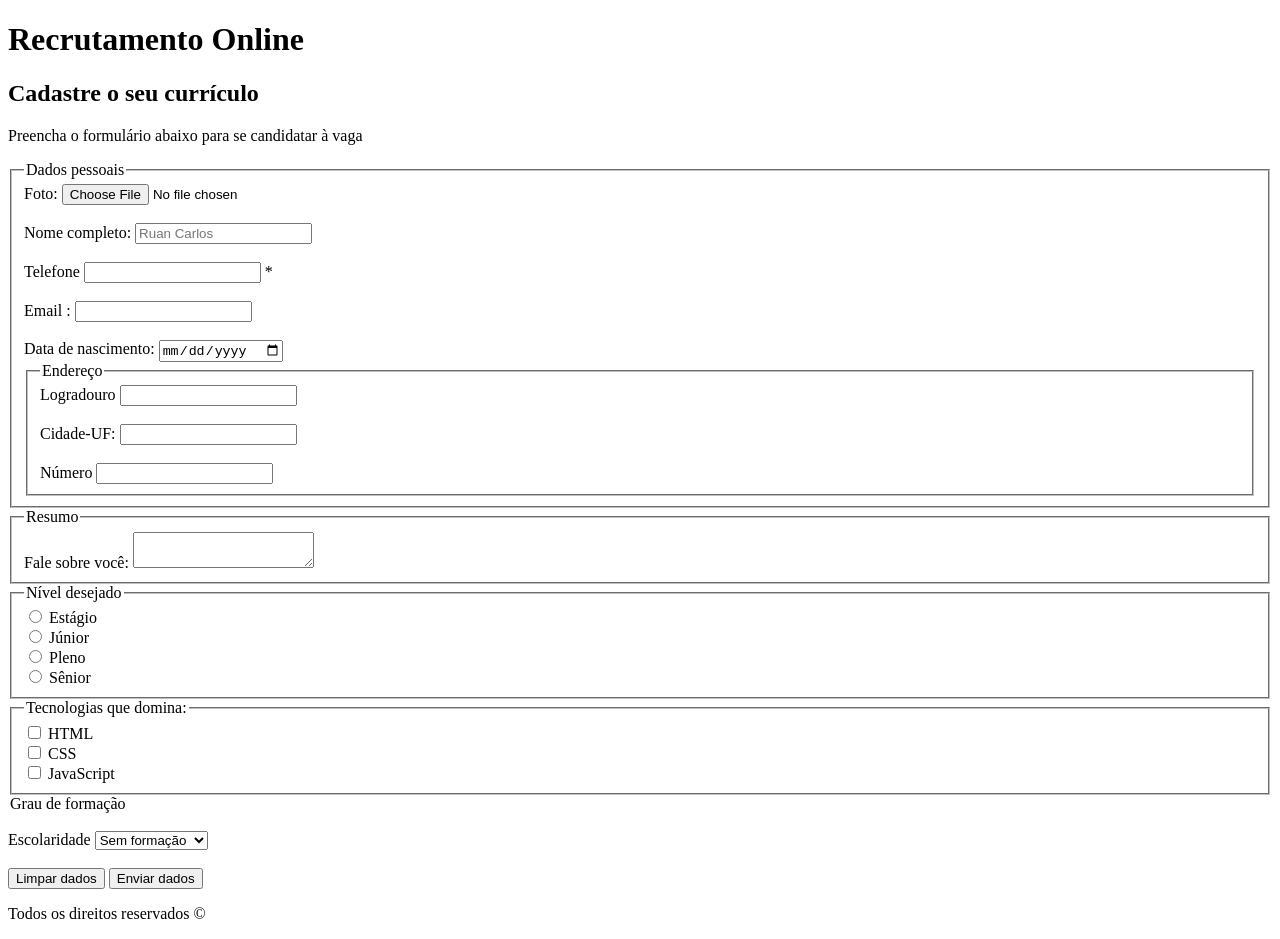
==== aula-4/index.html @ 39ad12ac "Site teste" ====
<!DOCTYPE html>
<html lang="pt-br">
    <head>      
      <title>Recrutamento online</title>
        <meta charset="UTF-8">  
      </head>
    <body>
        <header>
            <h1>Recrutamento Online<h1/>
        </header>
         <main>
           <section>
             <h2>Cadastre o seu currículo</h2>
            <form action="https://postman-echo.com/post" method="post" enctype="multipart/form-data">
                <p>Preencha o formulário abaixo para se candidatar à vaga</p>
                 <fieldset>
                    <legend>Dados pessoais</legend>  
                 <div>
                    <label for="foto_id">Foto:</label> 
                    <input id="foto_id" name="foto" type="file" accept="image/*">
                 </div>
                 <br>
                 <div>
                    <label for="nome_id">Nome completo:</label> 
                    <input id="nome_id" name="nome" type="text" placeholder="Ruan Carlos">
                 </div>
                 <div>
                  <label></label>
                 </div>
                 <br>     
                 <!-- Não é ideal usar <br> pois é usado css para esse tipo de função -->
                 <div>   
                    <label for="telefone_id">Telefone</label> 
                    <input id="telefone_id" name="telefone" type="tel" required> *
                 </div> 
                 <br>
                <div>
                   <label for="email_id">Email : </label>
                   <input id="email_id" name="email" type="email"> 
                </div> 
                <br>
                 <div>
                    <label for="data_nasc_id">Data de nascimento: </label>
                    <input for="data_nasc_id" name="data_nasc" type="date">
                 </div>
                  <fieldset>
                    <legend>Endereço</legend>
                     <div>
                       <label for="Logradouro_id">Logradouro</label>
                       <input id="Logradouro_id" name="Logradouro" type="text">
                     </div> 
                     <br>
                      <div>
                        <label for="cidade_id">Cidade-UF:</label>
                        <input id="cidade_id" name="cidade" type="text">
                      </div> 
                      <br>
                       <div>
                        <label for="numero_id">Número</label>
                        <input id="numero_id" name="numero" type="number">
                      </div> 
                  </fieldset>
                 </fieldset>
                  <fieldset>
                    <legend>Resumo</legend>
                     <div>
                        <label for="resumo_id">Fale sobre você:</label>
                        <textarea id="resumo_id" name="resumo"></textarea>
                     </div>
                  </fieldset>
                   <fieldset>
                    <legend>Nível desejado</legend>
                     <div>
                        <input id="nivel_estagio_id"
                                   name="nivel"
                                   type="radio"
                                   value="estagio">
                        <label for="nivel_estagio_id">Estágio</label>
                     </div>
                      <div>
                           <input id="nivel_junior_id"
                                   name="nivel"
                                   type="radio"
                                   value="junior">
                        <label for="nivel_junior_id">Júnior</label>
                      </div>
                         </div>
                       <div>
                           <input id="nivel_pleno_id"
                                   name="nivel"
                                   type="radio"
                                   value="pleno">
                        <label for="nivel_pleno_id">Pleno</label>
                      </div>
                       <div>
                           <input id="nivel_senior_id"
                                   name="nivel"
                                   type="radio"
                                   value="senior">
                        <label for="nivel_senior_id">Sênior</label>
                       </div>
                   </fieldset>
                    <fieldset>
                     <legend>Tecnologias que domina:</legend>
                     <div>
                           <input id="tec_html_id"
                                   name="tecnologias"
                                   type="checkbox"
                                   value="html">
                           <label for="tec_html_id">HTML</label>
                       </div>
                       <div>
                           <input id="tec_css_id"
                                   name="tecnologias"
                                   type="checkbox"
                                   value="css">
                        <label for="tec_css_id">CSS</label>
                       </div>
                       <div>
                           <input id="tec_js_id"
                                   name="tecnologias"
                                   type="checkbox"
                                   value="js">
                        <label for="tec_js_id">JavaScript</label>
                       </div>
                    </fieldset>
                     <field>
                        <legend>Grau de formação</legend>
                        <br>
                         <div>
                            <label for="escolaridade_id">Escolaridade</label>
                            <select id="escolaridade_id" name="escolaridade">
                            <option value="not_formation">Sem formação</option>
                            <option value="medio">Ensino Médio</option>
                            <option value="graduacao">Graduação</option>
                            <option value="pos">Pós-graduação</option>
                            </select>
                         </div>
                     </field>
                     <br>
                      <div>
                        <button type="reset">Limpar dados</button>
                        <button type="submit">Enviar dados</button>
                      </div>
            </form>
            </section>
         </main>
          <footer>
            <p>Todos os direitos reservados &copy;</p>
          </footer>
    </body>    
</html>
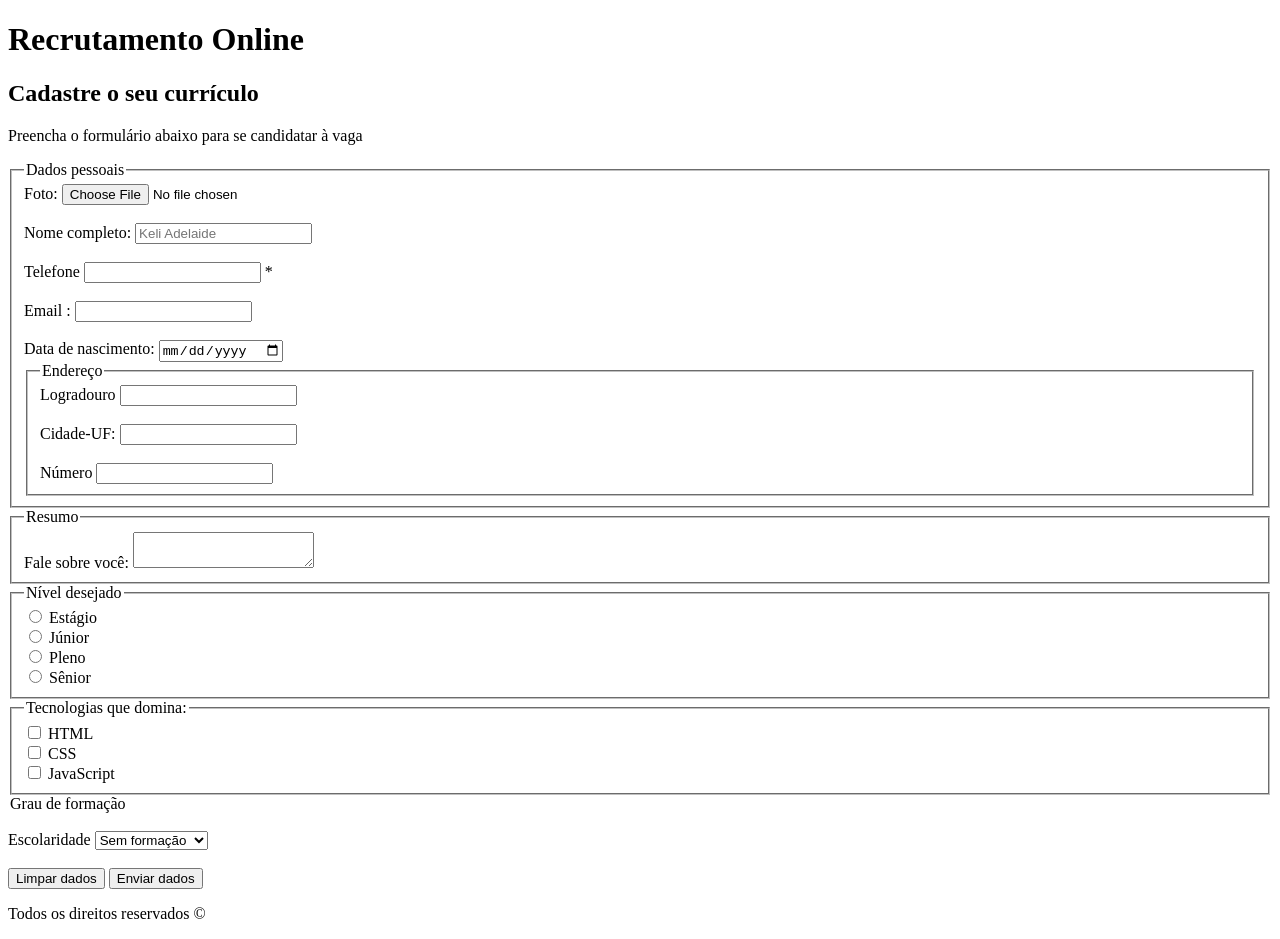
==== commit a37cf541: "Form teste" ====
--- a/aula-4/index.html
+++ b/aula-4/index.html
@@ -22,7 +22,7 @@
                  <br>
                  <div>
                     <label for="nome_id">Nome completo:</label> 
-                    <input id="nome_id" name="nome" type="text" placeholder="Ruan Carlos">
+                    <input id="nome_id" name="nome" type="text" placeholder="Keli Adelaide">
                  </div>
                  <div>
                   <label></label>
